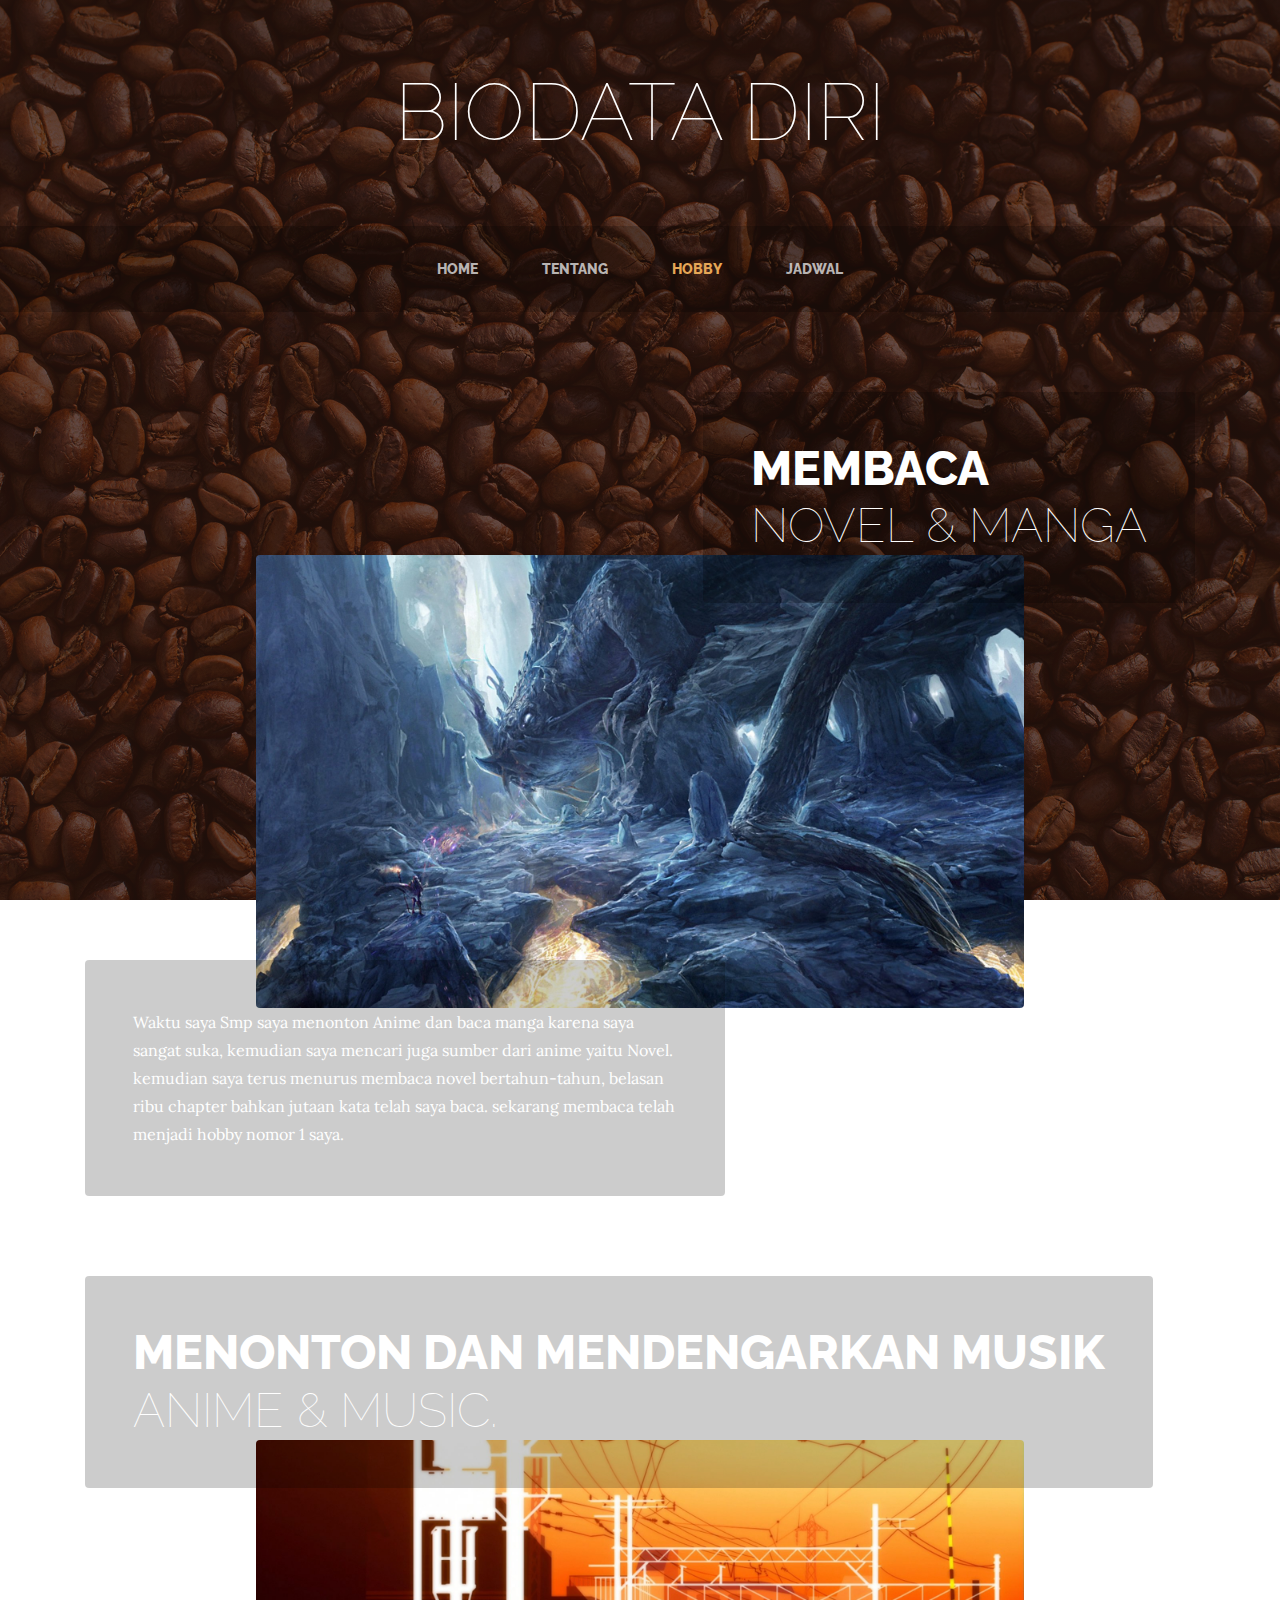
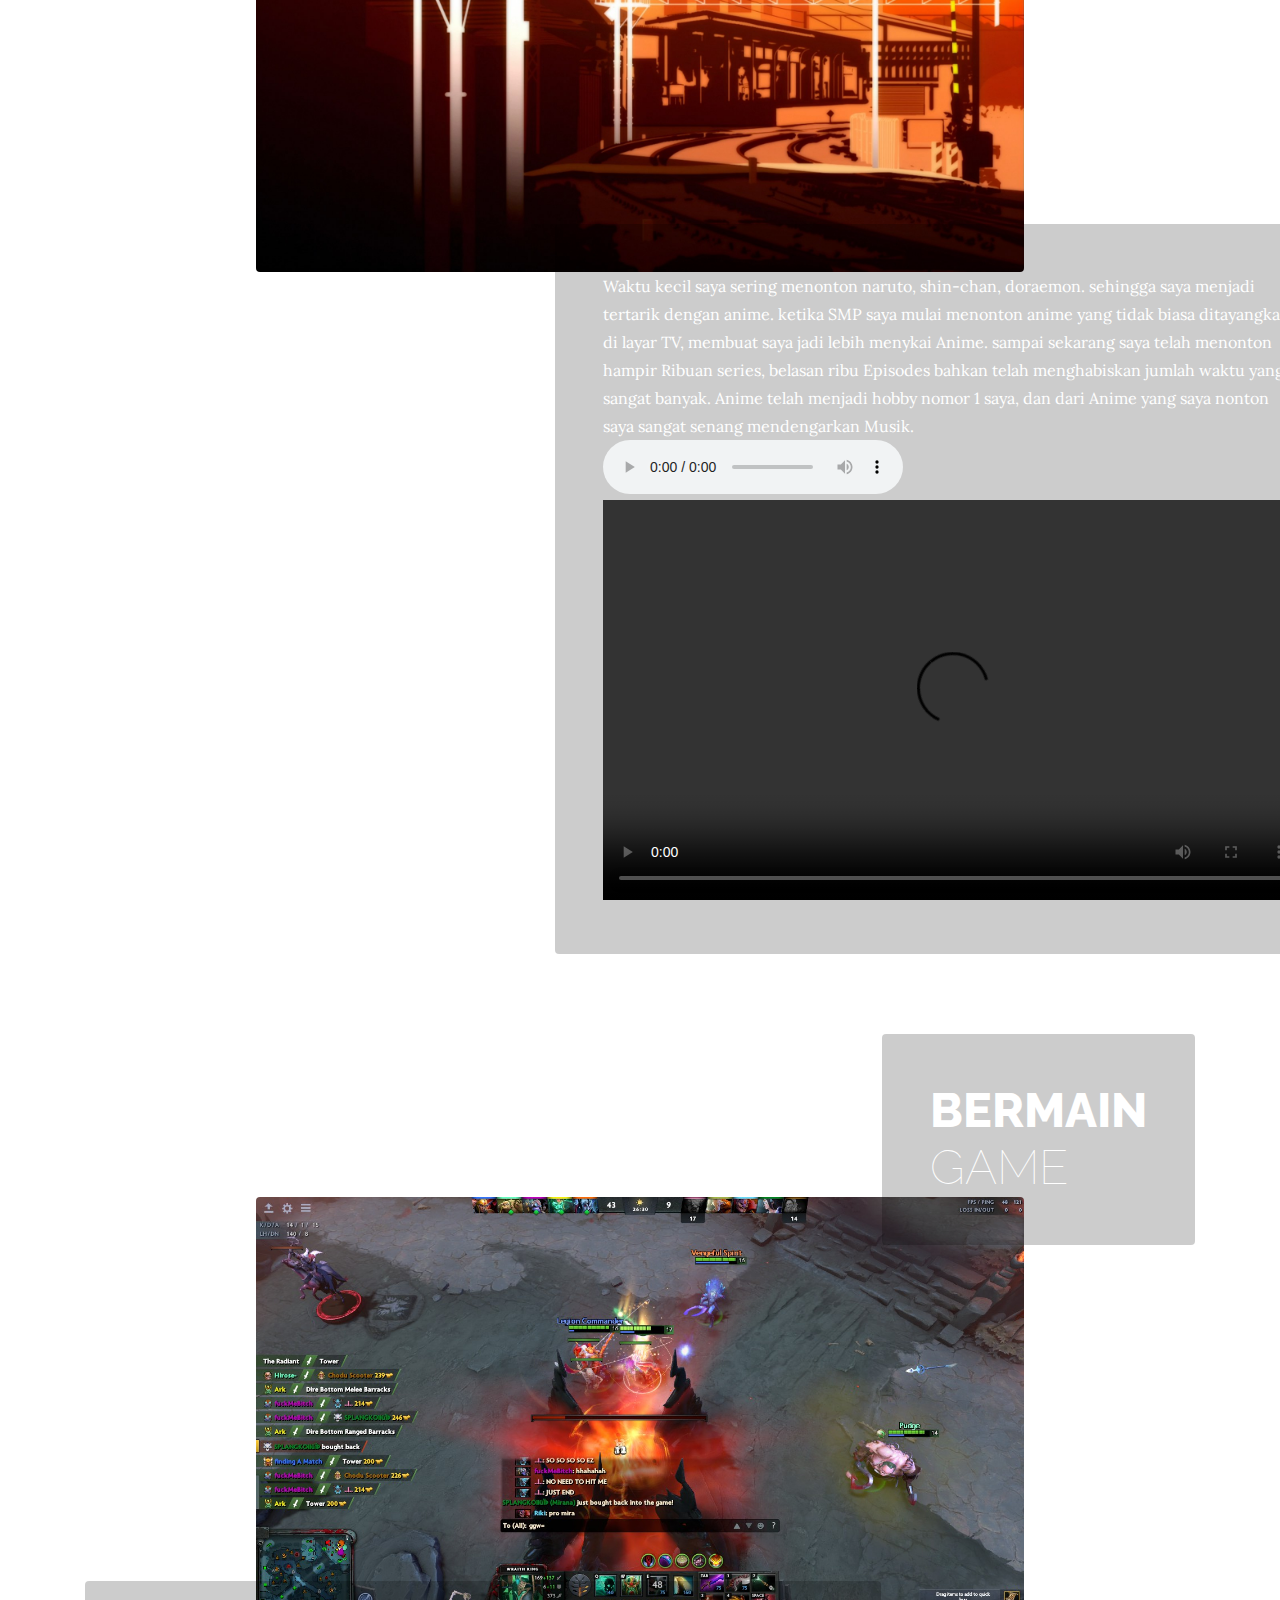
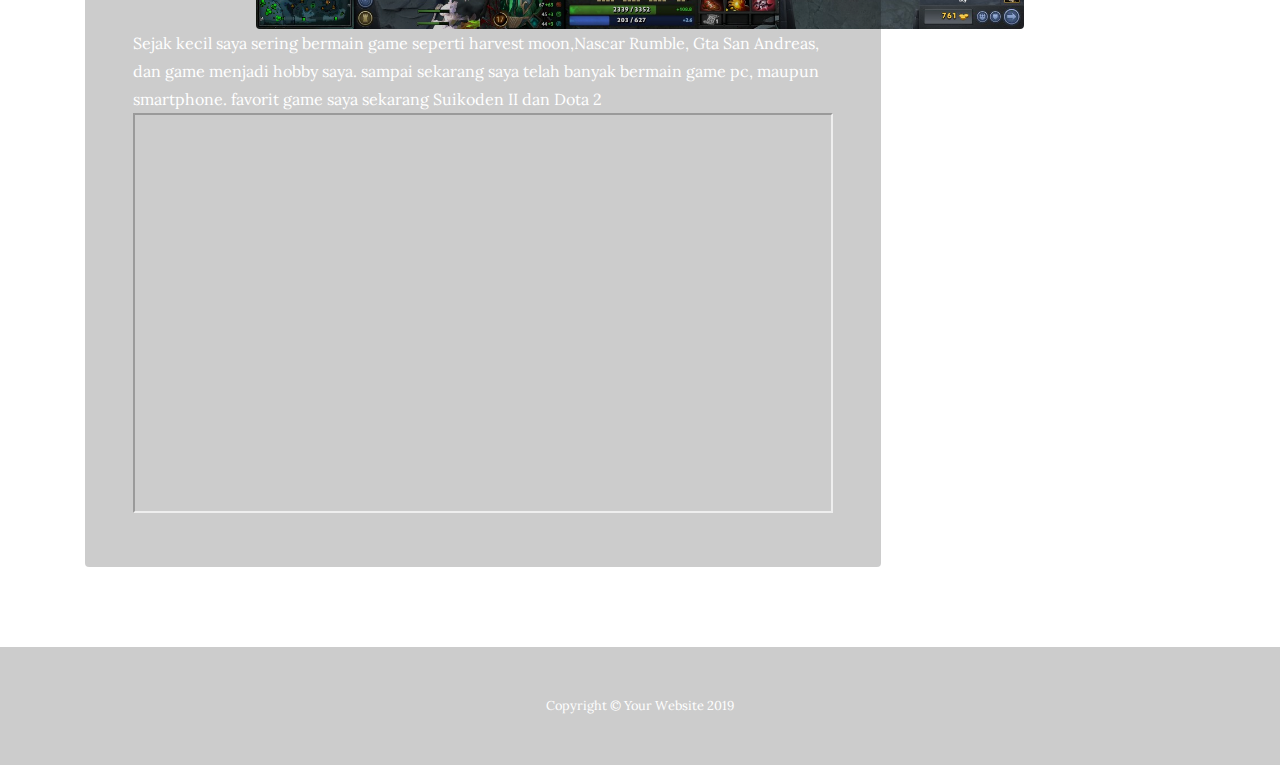
==== products.html @ f5e2045a "Website for Multimedia assignment" ====
<!DOCTYPE html>
<html lang="en">

<head>

  <meta charset="utf-8">
  <meta name="viewport" content="width=device-width, initial-scale=1, shrink-to-fit=no">
  <meta name="description" content="">
  <meta name="author" content="">

  <title>Business Casual - Start Bootstrap Theme</title>

  <!-- Bootstrap core CSS -->
  <link href="vendor/bootstrap/css/bootstrap.min.css" rel="stylesheet">

  <!-- Custom fonts for this template -->
  <link href="https://fonts.googleapis.com/css?family=Raleway:100,100i,200,200i,300,300i,400,400i,500,500i,600,600i,700,700i,800,800i,900,900i" rel="stylesheet">
  <link href="https://fonts.googleapis.com/css?family=Lora:400,400i,700,700i" rel="stylesheet">

  <!-- Custom styles for this template -->
  <link href="css/business-casual.min.css" rel="stylesheet">

</head>

<body>

  <h1 class="site-heading text-center text-white d-none d-lg-block">
    <span class="site-heading-upper text-primary mb-3"></span>
    <span class="site-heading-lower">Biodata Diri</span>
  </h1>

  <!-- Navigation -->
  <nav class="navbar navbar-expand-lg navbar-dark py-lg-4" id="mainNav">
    <div class="container">
      <a class="navbar-brand text-uppercase text-expanded font-weight-bold d-lg-none" href="#">Start Bootstrap</a>
      <button class="navbar-toggler" type="button" data-toggle="collapse" data-target="#navbarResponsive" aria-controls="navbarResponsive" aria-expanded="false" aria-label="Toggle navigation">
        <span class="navbar-toggler-icon"></span>
      </button>
      <div class="collapse navbar-collapse" id="navbarResponsive">
        <ul class="navbar-nav mx-auto">
          <li class="nav-item px-lg-4">
            <a class="nav-link text-uppercase text-expanded" href="index.html">Home
              <span class="sr-only">(current)</span>
            </a>
          </li>
          <li class="nav-item px-lg-4">
            <a class="nav-link text-uppercase text-expanded" href="about.html">Tentang</a>
          </li>
          <li class="nav-item active px-lg-4">
            <a class="nav-link text-uppercase text-expanded" href="products.html">Hobby</a>
          </li>
          <li class="nav-item px-lg-4">
            <a class="nav-link text-uppercase text-expanded" href="store.html">Jadwal</a>
          </li>
        </ul>
      </div>
    </div>
  </nav>

  <section class="page-section">
    <div class="container">
      <div class="product-item">
        <div class="product-item-title d-flex">
          <div class="bg-faded p-5 d-flex ml-auto rounded">
            <h2 class="section-heading mb-0">
              <span class="section-heading-upper">Membaca</span>
              <span class="section-heading-lower">Novel &amp; Manga</span>
            </h2>
          </div>
        </div>
        <img class="product-item-img mx-auto d-flex rounded img-fluid mb-3 mb-lg-0" src="img/novel.jpg" alt="">
        <div class="product-item-description d-flex mr-auto">
          <div class="bg-faded p-5 rounded">
            <p class="mb-0">Waktu saya Smp saya menonton Anime dan baca manga karena saya sangat suka, kemudian saya mencari juga sumber dari anime yaitu Novel. kemudian saya terus menurus membaca novel bertahun-tahun, belasan ribu chapter bahkan jutaan kata telah saya baca. sekarang membaca telah menjadi hobby nomor 1 saya. </p>
          </div>
        </div>
      </div>
    </div>
  </section>

  <section class="page-section">
    <div class="container">
      <div class="product-item">
        <div class="product-item-title d-flex">
          <div class="bg-faded p-5 d-flex mr-auto rounded">
            <h2 class="section-heading mb-0">
              <span class="section-heading-upper">Menonton dan Mendengarkan Musik</span>
              <span class="section-heading-lower">Anime &amp; Music.</span>
            </h2>
          </div>
        </div>
        <img class="product-item-img mx-auto d-flex rounded img-fluid mb-3 mb-lg-0" src="img/anime.png" alt="">
        <div class="product-item-description d-flex ml-auto">
          <div class="bg-faded p-5 rounded">
            <p class="mb-0">Waktu kecil saya sering menonton naruto, shin-chan, doraemon. sehingga saya menjadi tertarik dengan anime. ketika SMP saya mulai menonton anime yang tidak biasa ditayangkan di layar TV, membuat saya jadi lebih menykai Anime. sampai sekarang saya telah menonton hampir Ribuan series, belasan ribu Episodes bahkan telah menghabiskan jumlah waktu yang sangat banyak. Anime telah menjadi hobby nomor 1 saya, dan dari Anime yang saya nonton saya sangat senang mendengarkan Musik.</p>
          <audio controls>
            <source src="Audio/Chiisana koi no uta.mp3" type="audio/mp3">
          </audio>
          <video width="700" height="400" controls>
            <source src="video/Monogatari-Series-Snd-01.mp4" type="video/mp4">
          </video>
          </div>
        </div>
      </div>
    </div>
  </section>

  <section class="page-section">
    <div class="container">
      <div class="product-item">
        <div class="product-item-title d-flex">
          <div class="bg-faded p-5 d-flex ml-auto rounded">
            <h2 class="section-heading mb-0">
              <span class="section-heading-upper">Bermain</span>
              <span class="section-heading-lower">Game </span>
            </h2>
          </div>
        </div>
        <img class="product-item-img mx-auto d-flex rounded img-fluid mb-3 mb-lg-0" src="img/dota.jpg" alt="">
        <div class="product-item-description d-flex mr-auto">
          <div class="bg-faded p-5 rounded">
            <p class="mb-0">Sejak kecil saya sering bermain game seperti harvest moon,Nascar Rumble, Gta San Andreas, dan game menjadi hobby saya. sampai sekarang saya telah banyak bermain game pc, maupun smartphone. favorit game saya sekarang Suikoden II dan Dota 2</p>
            <iframe width="700" height="400" src="https://www.youtube.com/embed/eLxa8k_rdwg"></iframe>
          </div>
        </div>
      </div>
    </div>
  </section>

  <footer class="footer text-faded text-center py-5">
    <div class="container">
      <p class="m-0 small">Copyright &copy; Your Website 2019</p>
    </div>
  </footer>

  <!-- Bootstrap core JavaScript -->
  <script src="vendor/jquery/jquery.min.js"></script>
  <script src="vendor/bootstrap/js/bootstrap.bundle.min.js"></script>

</body>

</html>
---- css/business-casual.min.css ----
/*!
 * Start Bootstrap - Business Casual v5.0.3 (https://startbootstrap.com/template-overviews/business-casual)
 * Copyright 2013-2019 Start Bootstrap
 * Licensed under MIT (https://github.com/BlackrockDigital/startbootstrap-business-casual/blob/master/LICENSE)
 */body {
     font-family:Lora;
     background:-webkit-gradient(linear,left top,left bottom,from(rgba(47,23,15,.65))),url(../img/ombak.jpg);
     background:linear-gradient(rgba(47,23,15,.65)),url(../img/bg.jpg);
     background-attachment:fixed;
     background-position:center;
     background-size:cover
    }

 h1,h2,h3,h4,h5,h6 {
     font-family:Raleway
    }

 p {
     color:white;
     line-height:1.75;
    }

 .text-faded {
     color:rgba(255,255,255,.3)
    
    }

 .site-heading {
     margin-top:5rem;
     margin-bottom:5rem;
     text-transform:uppercase;
     line-height:1;
     font-family:Raleway
    }

 .site-heading .site-heading-upper {
     display:block;
     font-size:2rem;
     font-weight:800
    }

 .site-heading .site-heading-lower {
     font-size:5rem;
     font-weight:100;
     line-height:4rem
    }

 .page-section {
     margin-top:5rem;
     margin-bottom:5rem
    }

 .section-heading {
     text-transform:uppercase
    }

 .section-heading .section-heading-upper {
     display:block;
     color:white;
     font-size:3rem;
     font-weight:800
    }

 .section-heading .section-heading-lower {
     display:block;
     color:white;
     font-size:3rem;
     font-weight:100
    }

 .bg-faded {
     background-color:rgba(0,0,0,0.2)
    }

 #mainNav {
     background-color:rgba(0,0,0,0.2);
     font-family:Raleway
    }
 #mainNav .navbar-brand {
     color:#e6a756
    }

 #mainNav .navbar-nav .nav-item .nav-link {
     color:rgba(255,255,255,.7);
     font-weight:800
    }

 #mainNav .navbar-nav .nav-item.active .nav-link {
     color:#e6a756
    }
    
 @media (min-width:992px) {
     #mainNav .navbar-nav .nav-item .nav-link {
         font-size:.9rem
        }

     #mainNav .navbar-nav .nav-item .nav-link:hover {
         color:rgba(255,255,255,.4)
        }

     #mainNav .navbar-nav .nav-item.active .nav-link:hover {
         color:#e6a756
        }
    }

    .btn-xl {
         font-weight:700;
         font-size:.8rem;
         padding-top:1.5rem;
         padding-bottom:1.5rem;
         padding-left:2rem;
         padding-right:2rem
        }

    .intro {
        position:relative
    }
    
    @media (min-width:992px) {
         .intro .intro-img {
             width:75%;
             float:right
            }
        .intro .intro-text {
            left:0;
            width:60%;
            margin-top:3rem;
            position:absolute
        }
    
    .intro .intro-text .intro-button {
        width:100%;
        left:0;
        position:absolute;
        bottom:-2rem
        }
    }

     @media (min-width:1200px) {
         .intro .intro-text {
             width:45%
            }
        }
        
        .cta {
            padding-top:5rem;
            padding-bottom:5rem;
            background-color:rgba(0,0,0,.2)
        }

         .cta .cta-inner {
             position:relative;
             padding:3rem;
             margin:.5rem;
             background-color:rgba(0,0,0,0.2)
            }

    .cta .cta-inner:before {
        border-radius:.5rem;
        content:'';
        position:absolute;
        top:-.5rem;
        bottom:-.5rem;
        left:-.5rem;
        right:-.5rem;
        border:.25rem solid rgba(255,255,255,.85)
    }

     @media (min-width:992px) {
         .about-heading .about-heading-img {
             position:relative;
             z-index:0
            }

         .about-heading .about-heading-content {
             margin-top:-5rem;
             position:relative;
             z-index:1
            }
        }

     @media (min-width:992px) {
         .product-item .product-item-title {
             position:relative;
             z-index:1;
             margin-bottom:-3rem
            }

         .product-item .product-item-img {
             position:relative;
             z-index:0;
             max-width:60vw
            }

         .product-item .product-item-description {
             position:relative;
             z-index:1;
             margin-top:-3rem;
             max-width:50vw
            }
        }

         .list-hours {
             color:white;
             font-size:.9rem
            }

         .list-hours .list-hours-item {
             border-bottom:1px solid rgba(230,167,86,.5);
             padding-bottom:.25rem;
             margin-bottom:1rem;
             font-style:italic
            }

         .list-hours .list-hours-item.today {
             font-weight:700;
             color:white;
            }

         @media (min-width:992px) {
             .list-hours {
                 width:50%;
                 font-size:1.1rem
                }
            }

         .address strong {
             font-size:1.2rem
            }

         .footer {background-color:rgba(0,0,0,0.2)
        }

         .text-primary {
             color:#e6a756!important
            }

         .bg-primary {
             background-color:#e6a756!important
            }

         .btn {
             -webkit-box-shadow:0 3px 3px 0 rgba(33,37,41,.1);
             box-shadow:0 3px 3px 0 rgba(33,37,41,.1)
            }

         .btn-primary {
             background-color:rgba(0,0,0,0.2);
             border-color: gray;
            }

         .btn-primary:active,.btn-primary:focus,.btn-primary:hover {
             background-color:#df902a;
             border-color:#df902a
            }

         .font-weight-light {
             font-weight:100!important
            }
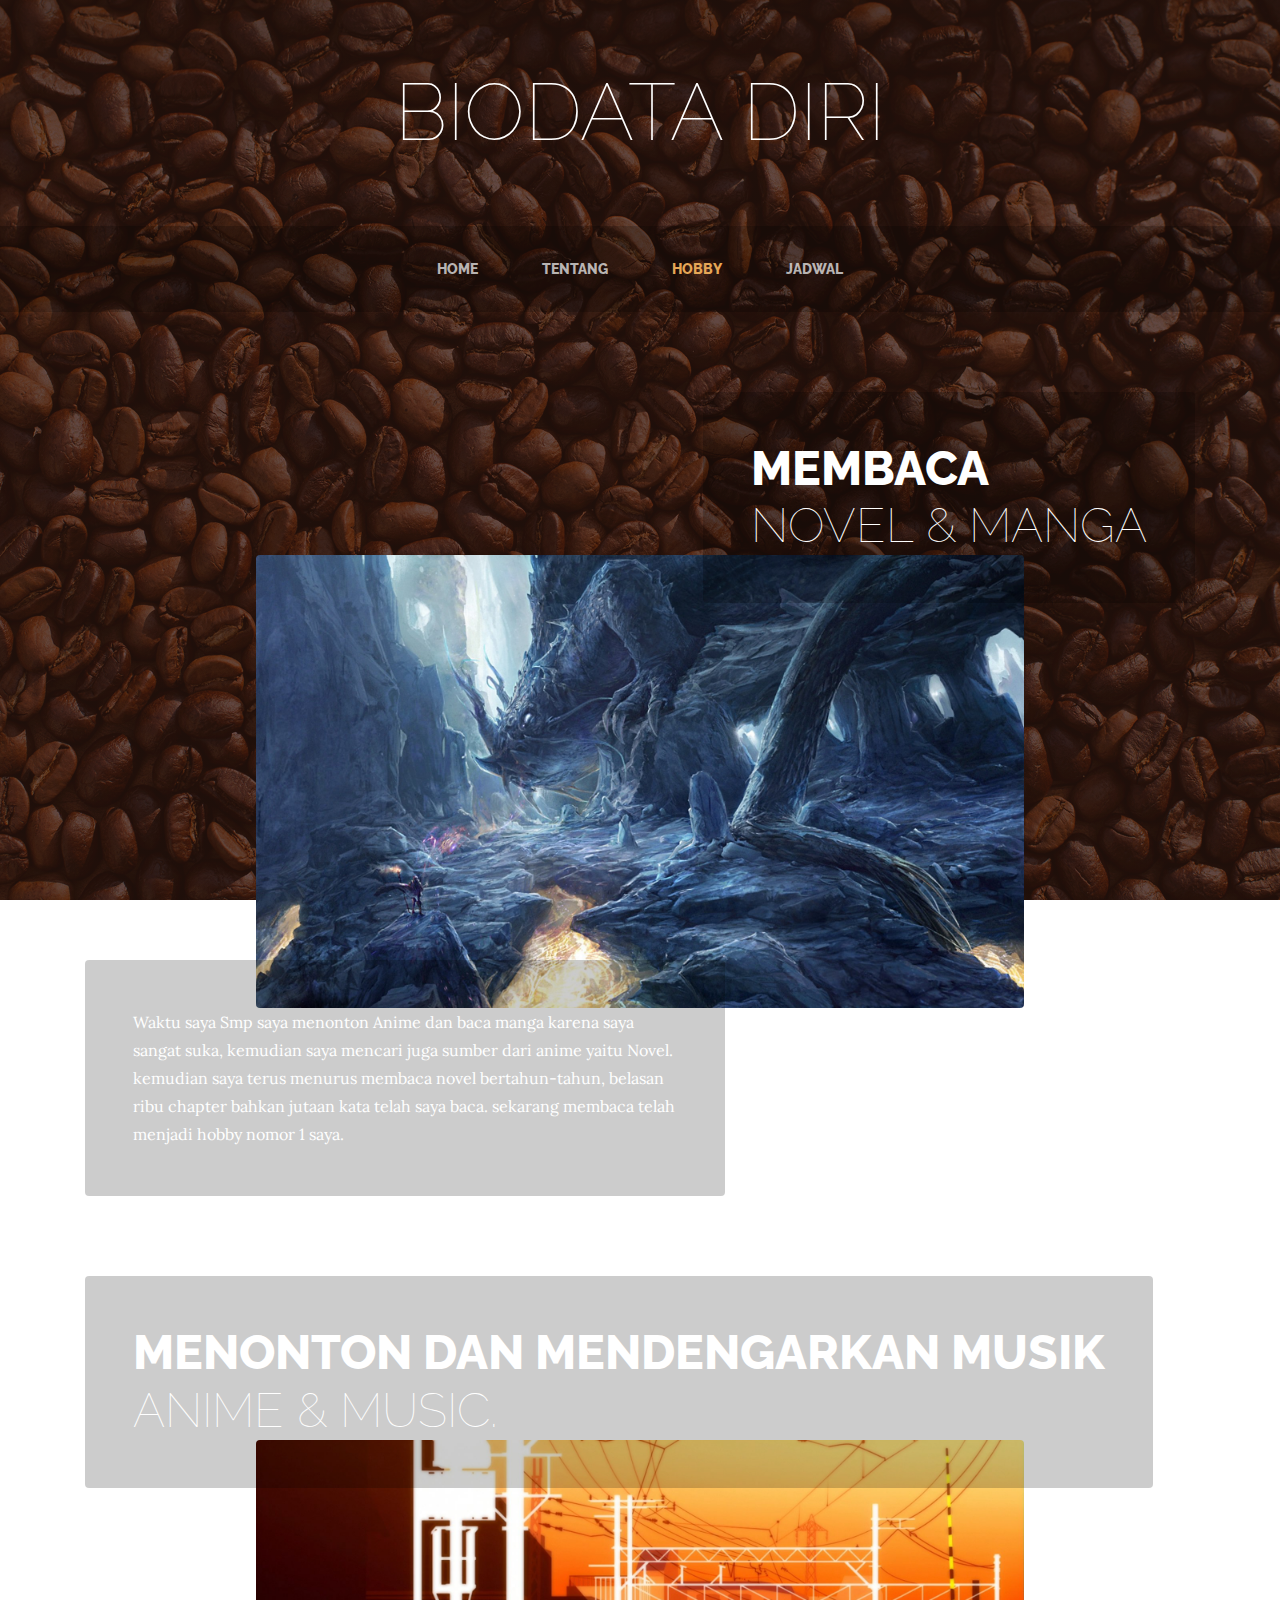
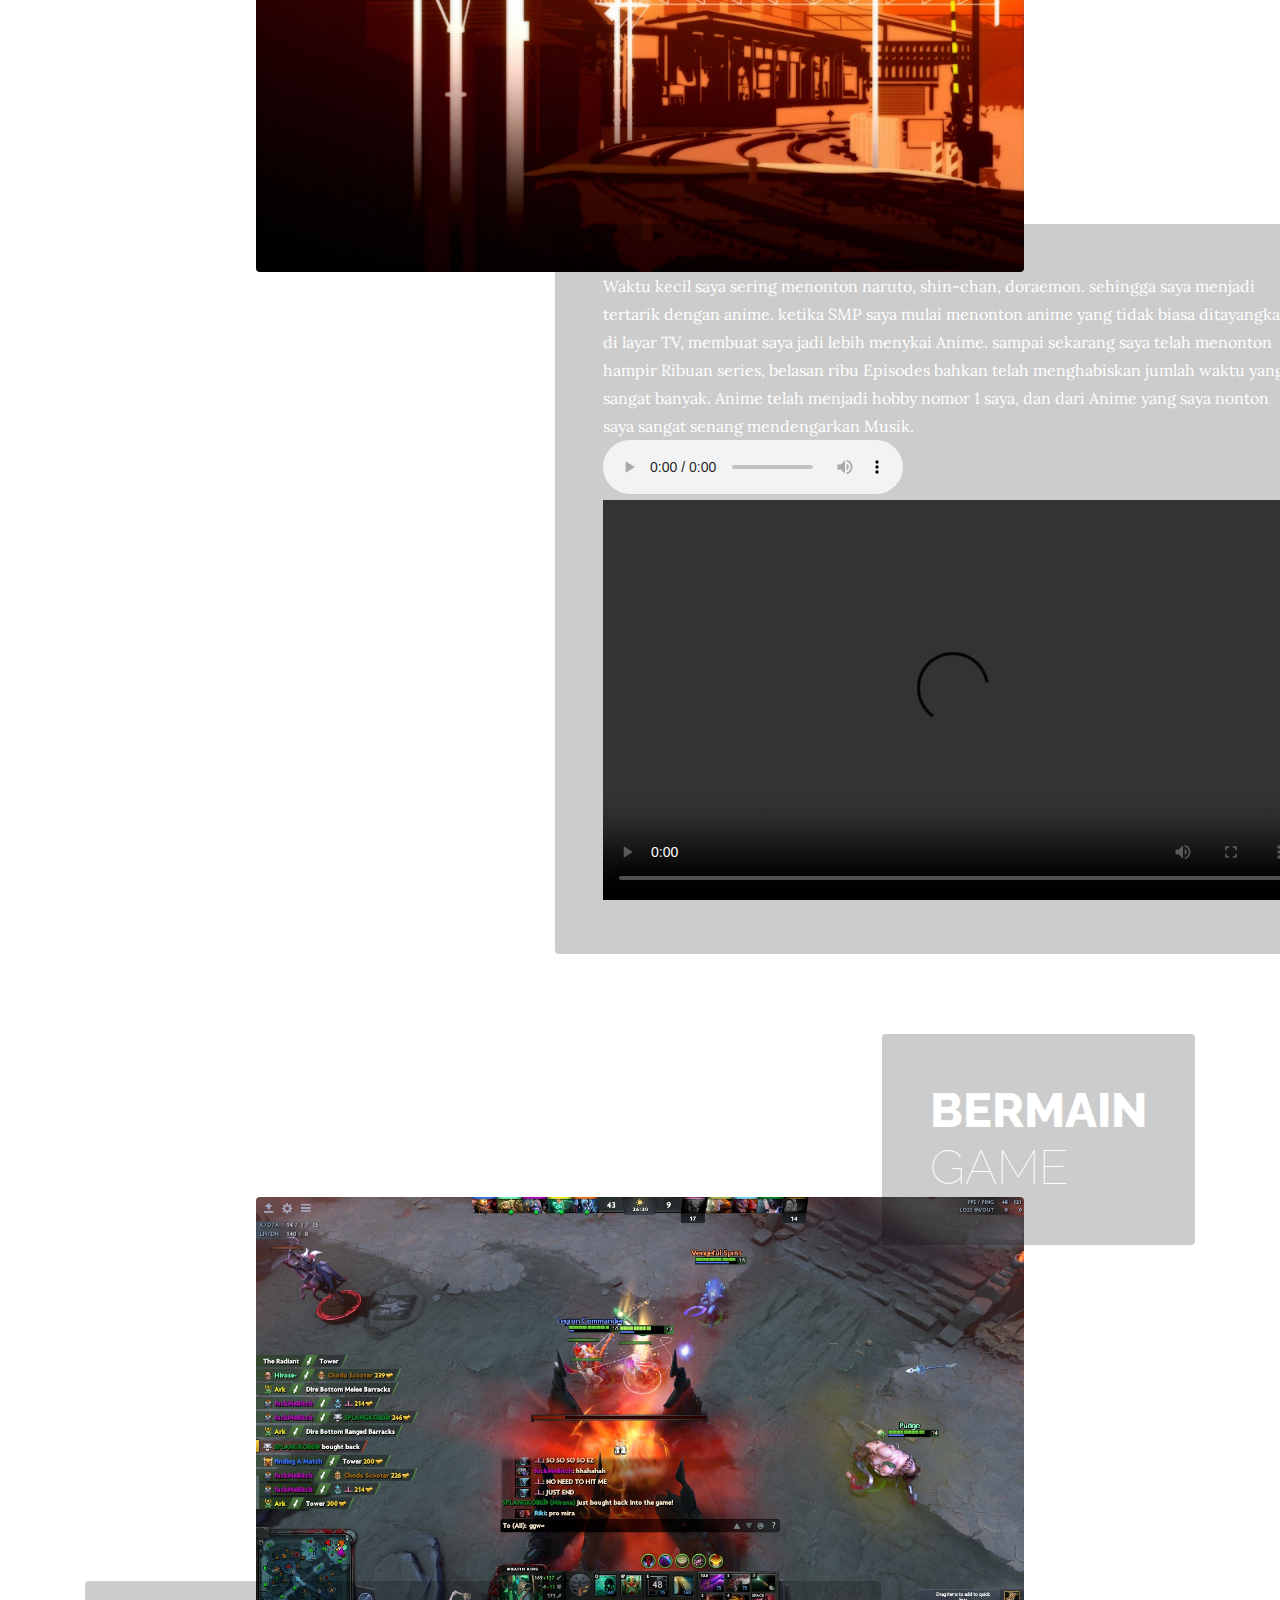
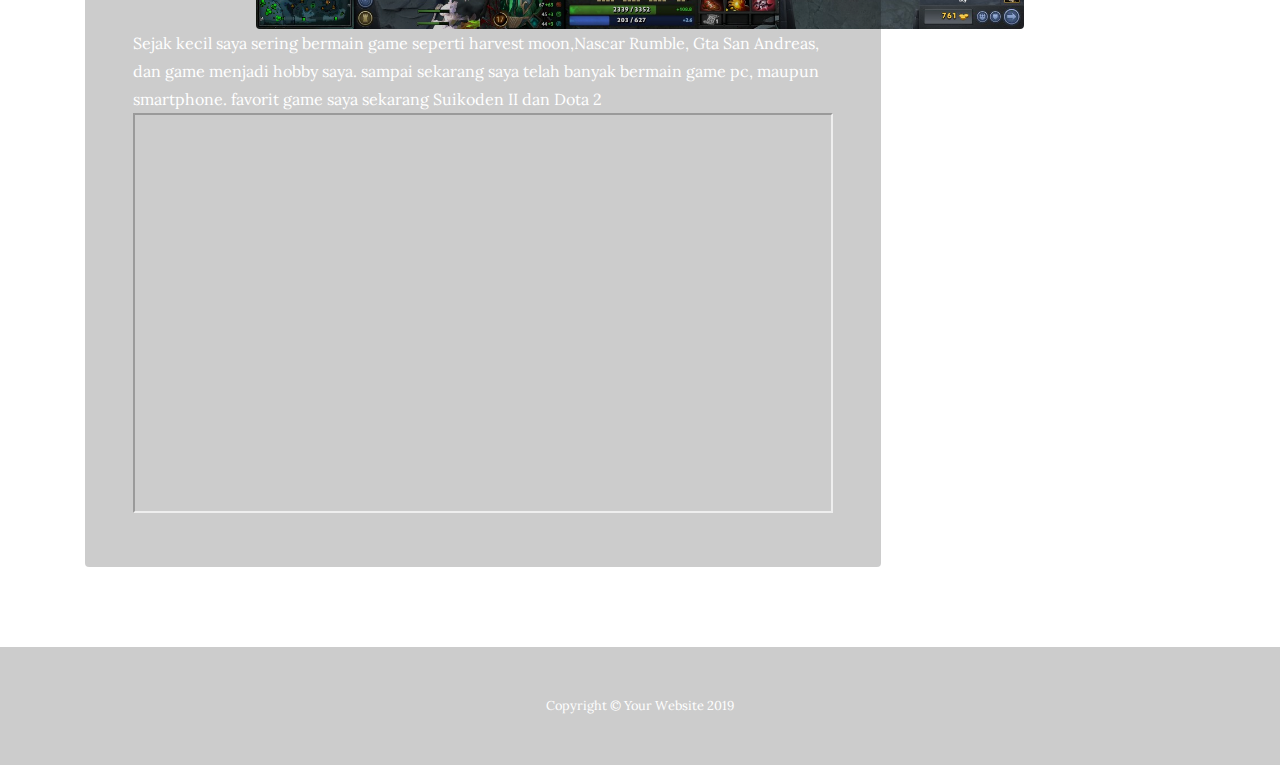
==== commit 2ad2720a: "Update products.html" ====
--- a/products.html
+++ b/products.html
@@ -97,7 +97,7 @@
             <source src="Audio/Chiisana koi no uta.mp3" type="audio/mp3">
           </audio>
           <video width="700" height="400" controls>
-            <source src="video/Monogatari-Series-Snd-01.mp4" type="video/mp4">
+            <source src="Video/Monogatari-Series-Snd-01.mp4" type="video/mp4">
           </video>
           </div>
         </div>
